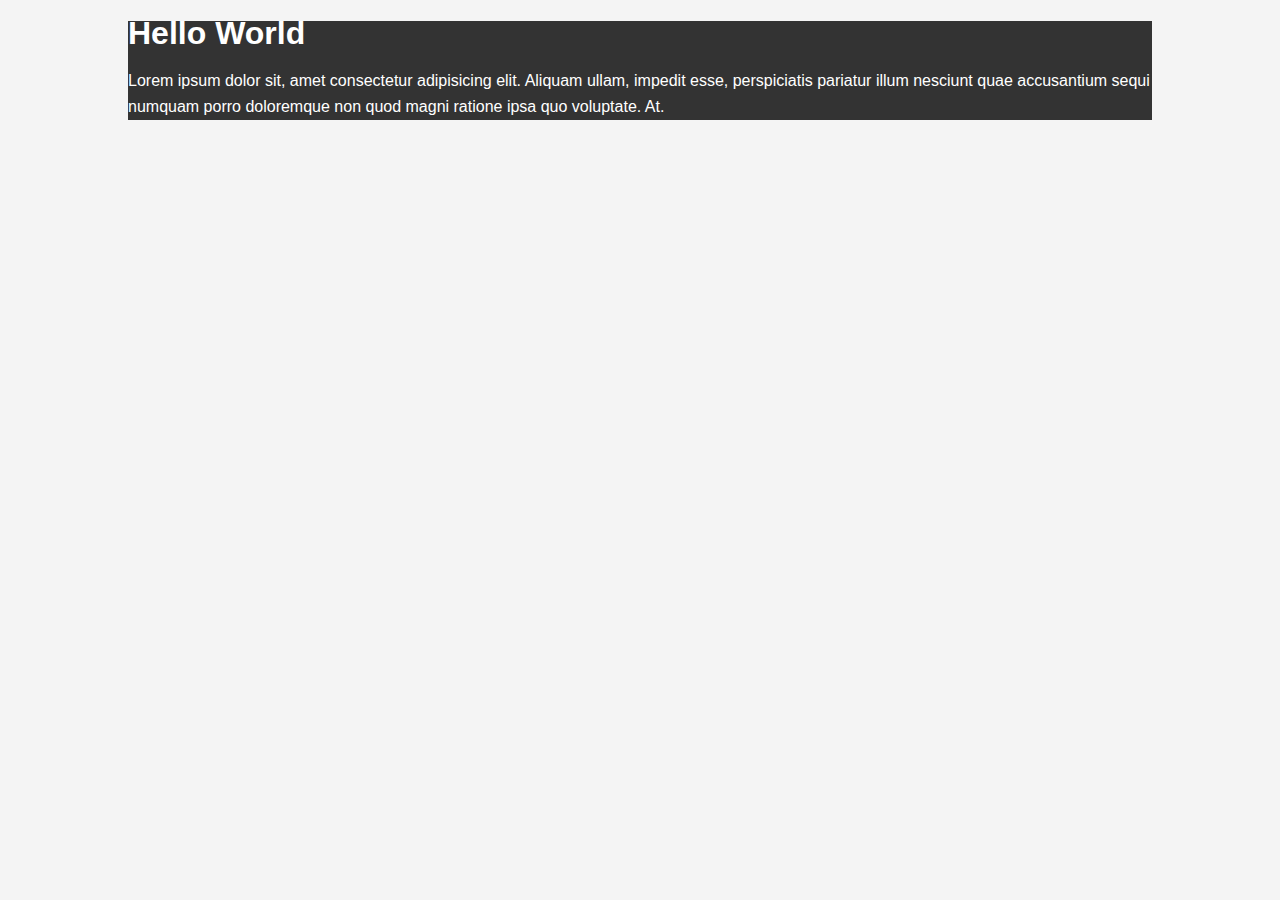
==== csscheatsheet/index.html @ 7a8d67ca "first commit" ====
<!DOCTYPE html>
<html lang="en">
<head>
    <meta charset="UTF-8">
    <meta http-equiv="X-UA-Compatible" content="IE=edge">
    <meta name="viewport" content="width=device-width, initial-scale=1.0">
    <title>CSS Cheat Sheet</title>
    <link rel="stylesheet" href="css/style.css">
</head>
<body>
    <div class="container">
    <div class="box-1">
    <h1>Hello World</h1>
    <p>Lorem ipsum dolor sit, amet consectetur adipisicing elit. Aliquam ullam, impedit esse, perspiciatis pariatur illum nesciunt quae accusantium sequi numquam porro doloremque non quod magni ratione ipsa quo voluptate. At.</p>
    </div>
    </div>
</body>
</html>
---- csscheatsheet/css/style.css ----
/* css selectors look like this a { background-color: yellow; }
 in the example above the selector is "a" which as we learned in the html crash course is a link, however when we use a selector it will target all the links -in this case- everywhere unless we use a class or an ID. 
 to start the declaration we have an opening curly brace { and to close it we have a closing curly brace } 
 inside the braces we have a property and a value, the property in this case will be "background-color" and the value is "yellow" seperated by a colon and you always want to end it with a colon ;*/

 /* colors in css can be written as 
 color names = black, blue, yellow...
 html5 color names = coral, misty rose...
 hexadecimal = #00ff00, #f4f4f4...
 rgb = (0,0,0) (0,0,255) */

 /* Differences between class and ID.
  As far as the browser goes in enforcing rules, ID and class theres no difference when it comes to html and css but we want to think of IDs as IDs that arent going to be placed anywhere else, theyre going to be unique. So if you have something like a nav bar you'll give it the ID of nav-bar bc you wont be using that in any other element. But if youre using somehting like class-box1 where youll give it like a background color and a border and stuff like that you may use that class somewhere else bc you may want to apply that style, so its not unique. To target a class we use a dot "." */
body{
    background-color: #f4f4f4;
    color: #555555;

    font-family: Arial, Helvetica, sans-serif;
    font-size: 16px;
    font-weight: normal;
    /* same as above */
    font: normal 16px Arial, Helvetica, sans-serif;

    line-height: 1.6em;
    margin: 0;
}

.container{
    width: 80%;
    margin: auto;
}

.box-1{
    background-color: #333;
    color: #fff;
}
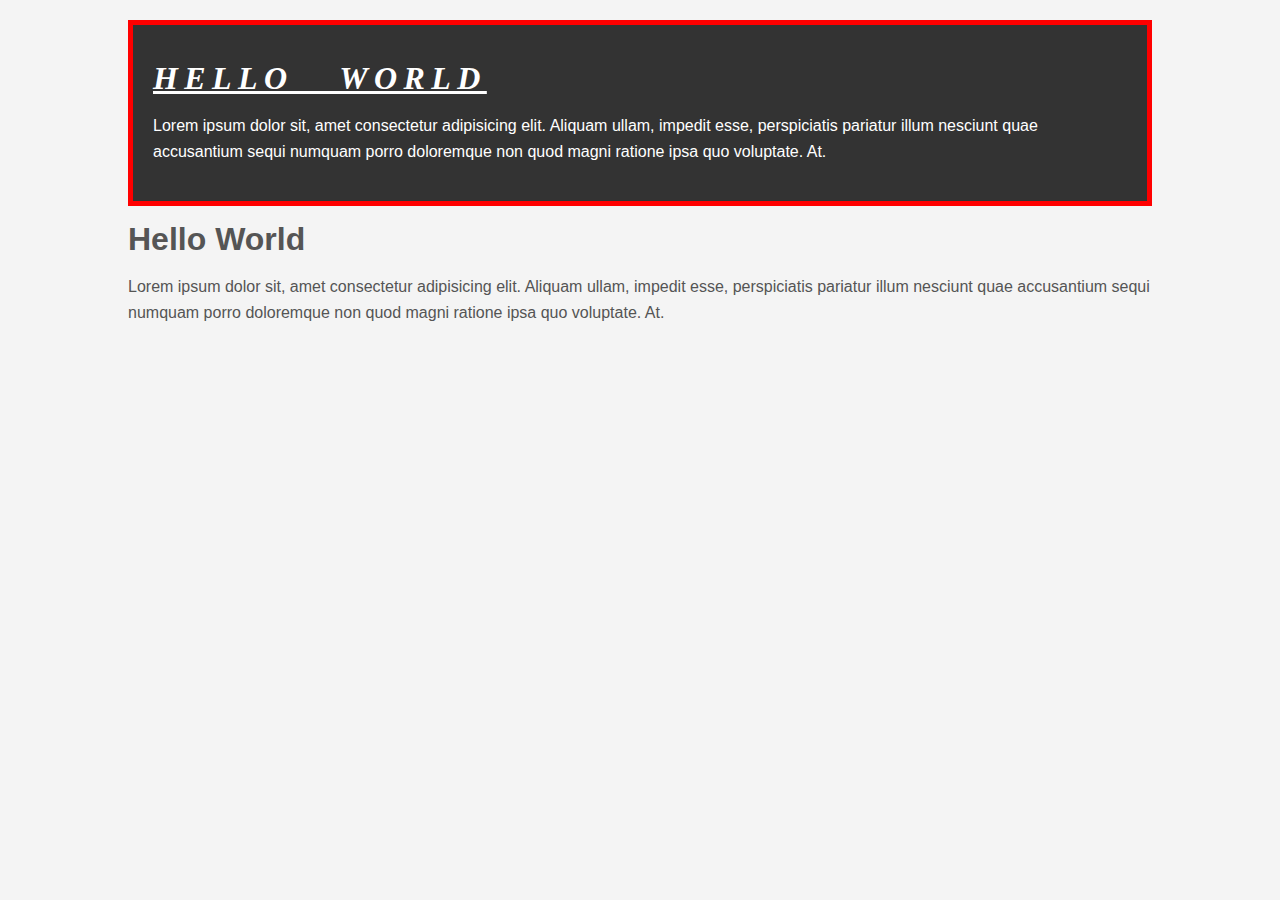
==== commit 651f07d9: "still on css" ====
--- a/csscheatsheet/index.html
+++ b/csscheatsheet/index.html
@@ -13,6 +13,10 @@
     <h1>Hello World</h1>
     <p>Lorem ipsum dolor sit, amet consectetur adipisicing elit. Aliquam ullam, impedit esse, perspiciatis pariatur illum nesciunt quae accusantium sequi numquam porro doloremque non quod magni ratione ipsa quo voluptate. At.</p>
     </div>
+    <div class="box-2">
+    <h1>Hello World</h1>
+    <p>Lorem ipsum dolor sit, amet consectetur adipisicing elit. Aliquam ullam, impedit esse, perspiciatis pariatur illum nesciunt quae accusantium sequi numquam porro doloremque non quod magni ratione ipsa quo voluptate. At.</p>
+    </div>
     </div>
 </body>
 </html>--- a/csscheatsheet/css/style.css
+++ b/csscheatsheet/css/style.css
@@ -11,6 +11,34 @@
 
  /* Differences between class and ID.
   As far as the browser goes in enforcing rules, ID and class theres no difference when it comes to html and css but we want to think of IDs as IDs that arent going to be placed anywhere else, theyre going to be unique. So if you have something like a nav bar you'll give it the ID of nav-bar bc you wont be using that in any other element. But if youre using somehting like class-box1 where youll give it like a background color and a border and stuff like that you may use that class somewhere else bc you may want to apply that style, so its not unique. To target a class we use a dot "." */
+
+  /* when dealing with containers its almost always better to use percentages other than pixels because of how the browser will respond to it */
+
+  /* margin and padding both have to do with space around content. Padding is the space inside the border around the content. Border is just a border that goes around the content. Margin is the space outside of the border. There are 2 ways to add margin and padding, the long way and the short way in the example we'll be adding margin to a paragraph <p>
+    p{
+        margin-top:5px;
+        margin-bottom: 5px;
+        margin-right: 10px;
+        margin-left: 10px;
+    }
+the example above can also be written as 
+    p{
+        margin: 5px 10px 5px 10px;
+    }
+top right bottom left is the order for "shorthand"
+    p{
+        margin: 5px 10px;
+    }
+to make it even shorter if the top and bottom have the same size and so does the left and right we can just use the top/bottom together and right/left together 
+
+The same thing can be done for padding*/
+
+/* browsers usually have their default margin and padding but it can be 0d out using the asterisk command which is a universal thing. Its called a reset 
+*{
+    margin: 0;
+    padding: 0;
+}*/
+
 body{
     background-color: #f4f4f4;
     color: #555555;
@@ -33,4 +61,36 @@
 .box-1{
     background-color: #333;
     color: #fff;
+    border-right: 5px red solid;
+    border-left: 5px red solid;
+    border-top: 5px red solid;
+    border-bottom: 5px red solid;
+    /* same as above */
+    border-width: 3px;
+    border-bottom-width: 10px;
+
+    border-top-style: dotted;
+
+    border: 5px red solid;
+
+    padding-top: 20px;
+    padding-bottom: 20px;
+    padding-right: 20px;
+    padding-left: 20px;
+
+    /* same as above */
+    padding: 20px;
+
+    margin-top: 20px;
+    margin: 20 px 0;
+}
+
+.box-1 h1{
+    font-family: Tahoma;
+    font-weight: 800;
+    font-style: italic;
+    text-decoration: underline;
+    text-transform: uppercase;
+    letter-spacing: 0.2em;
+    word-spacing: 1em;
 }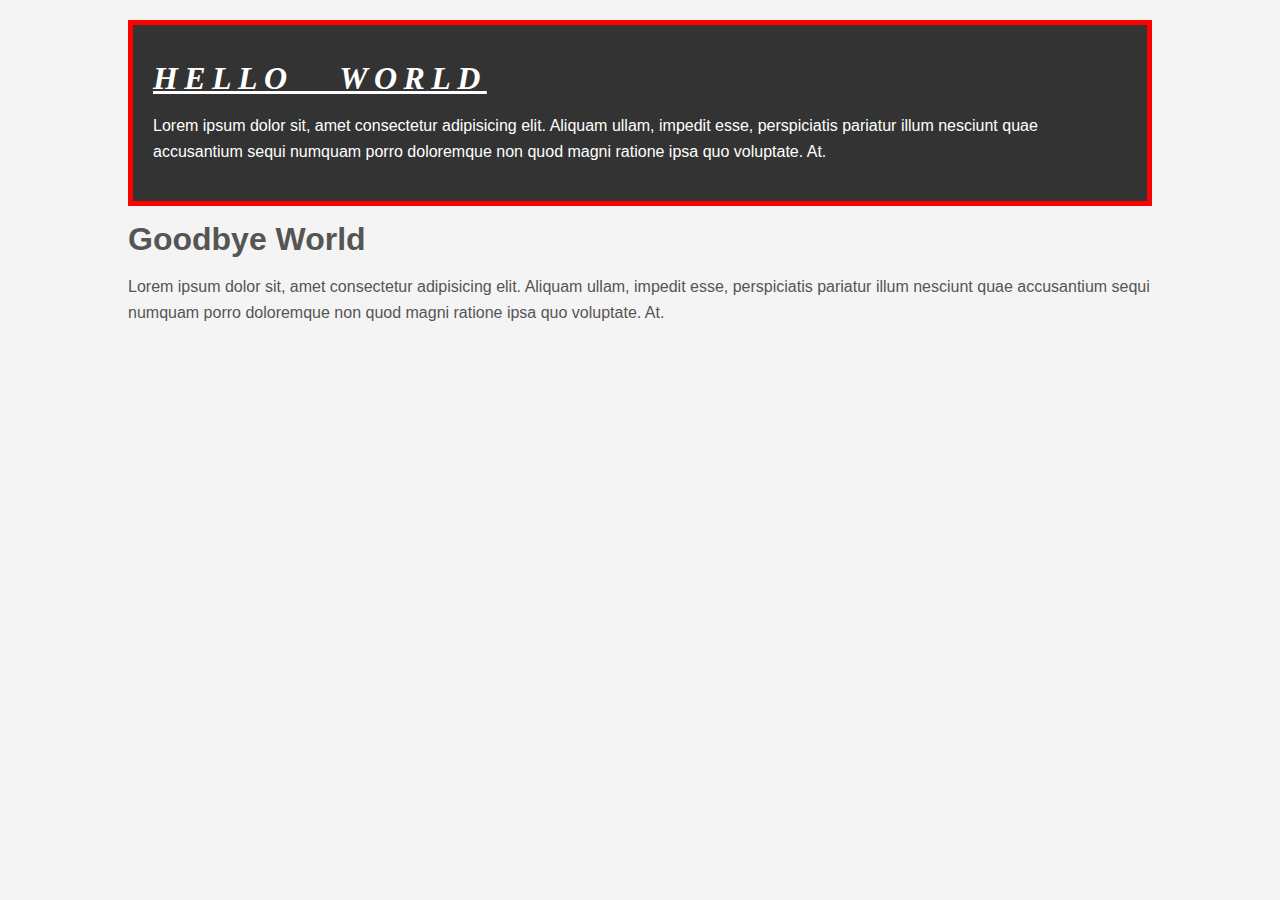
==== commit f0df496e: "working on box 2" ====
--- a/csscheatsheet/index.html
+++ b/csscheatsheet/index.html
@@ -14,7 +14,7 @@
     <p>Lorem ipsum dolor sit, amet consectetur adipisicing elit. Aliquam ullam, impedit esse, perspiciatis pariatur illum nesciunt quae accusantium sequi numquam porro doloremque non quod magni ratione ipsa quo voluptate. At.</p>
     </div>
     <div class="box-2">
-    <h1>Hello World</h1>
+    <h1>Goodbye World</h1>
     <p>Lorem ipsum dolor sit, amet consectetur adipisicing elit. Aliquam ullam, impedit esse, perspiciatis pariatur illum nesciunt quae accusantium sequi numquam porro doloremque non quod magni ratione ipsa quo voluptate. At.</p>
     </div>
     </div>
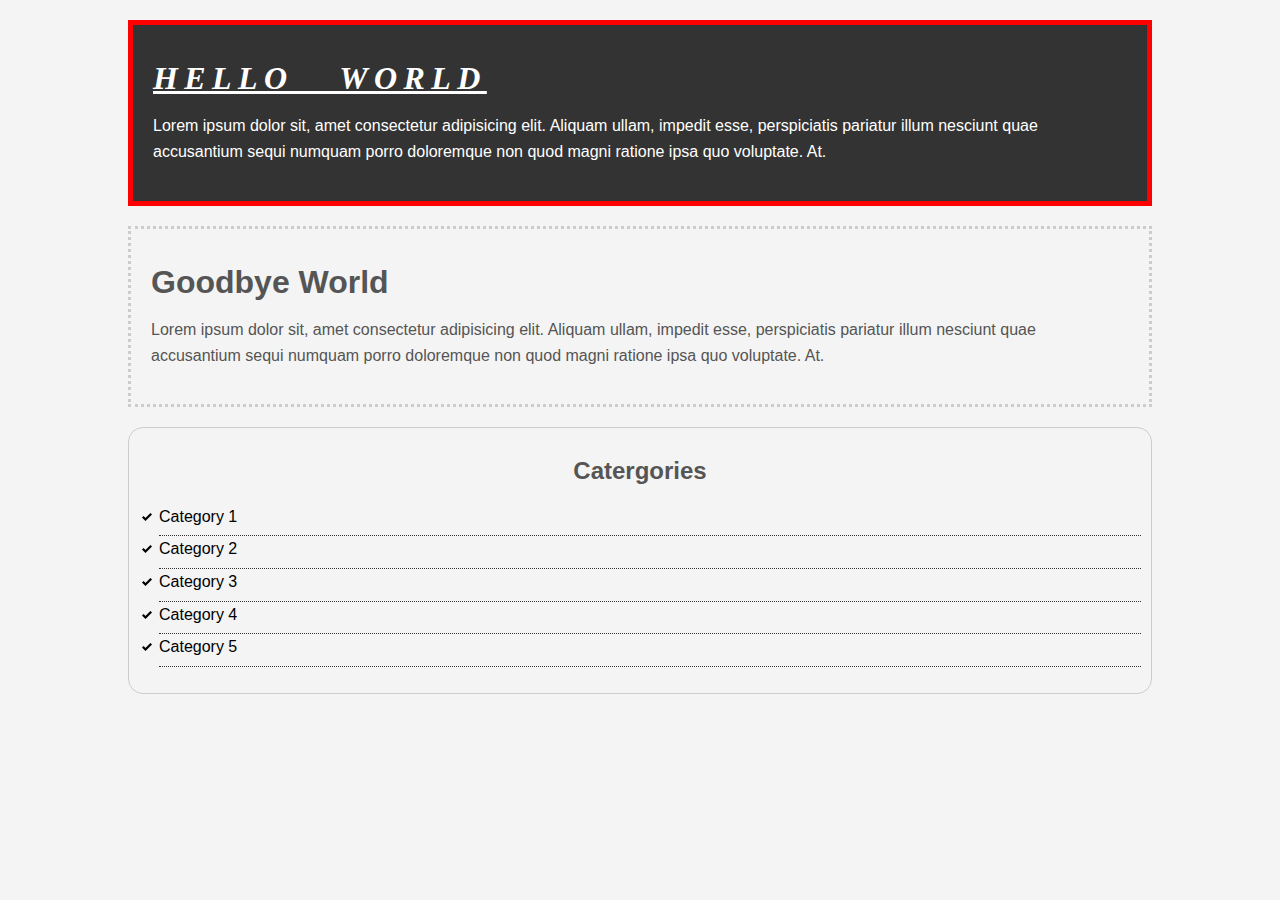
==== commit 0573780e: "added links and styling to them" ====
--- a/csscheatsheet/index.html
+++ b/csscheatsheet/index.html
@@ -17,6 +17,17 @@
     <h1>Goodbye World</h1>
     <p>Lorem ipsum dolor sit, amet consectetur adipisicing elit. Aliquam ullam, impedit esse, perspiciatis pariatur illum nesciunt quae accusantium sequi numquam porro doloremque non quod magni ratione ipsa quo voluptate. At.</p>
     </div>
+
+    <div class="categories">
+        <h2>Catergories</h2>
+        <ul>
+            <li><a href="#">Category 1</a></li>
+            <li><a href="#">Category 2</a></li>
+            <li><a href="#">Category 3</a></li>
+            <li><a href="#">Category 4</a></li>
+            <li><a href="test.html">Category 5</a></li>
+        </ul>
+    </div>
     </div>
 </body>
 </html>--- a/csscheatsheet/css/style.css
+++ b/csscheatsheet/css/style.css
@@ -53,6 +53,23 @@
     margin: 0;
 }
 
+a{
+    text-decoration: none;
+    color: #000;
+}
+
+a:hover{
+    color: red;
+}
+
+a:active{
+    color: green;
+}
+
+a:visited{
+    color: black;
+}
+
 .container{
     width: 80%;
     margin: auto;
@@ -93,4 +110,33 @@
     text-transform: uppercase;
     letter-spacing: 0.2em;
     word-spacing: 1em;
+}
+
+.box-2{
+    border: 3px dotted #ccc;
+    padding: 20px;
+    margin: 20px 0;
+}
+
+.categories{
+    border: 1px #ccc solid;
+    padding: 10px;
+    border-radius: 15px;
+}
+
+.categories h2{
+    text-align: center;
+}
+
+.categories ul{
+    padding: 0;
+    padding-left: 20px;
+    list-style: square;
+    list-style: none;
+}
+
+.categories li{
+    padding-bottom: 6px;
+    border-bottom: dotted 1px #333;
+    list-style-image: url('../images/check.png');
 }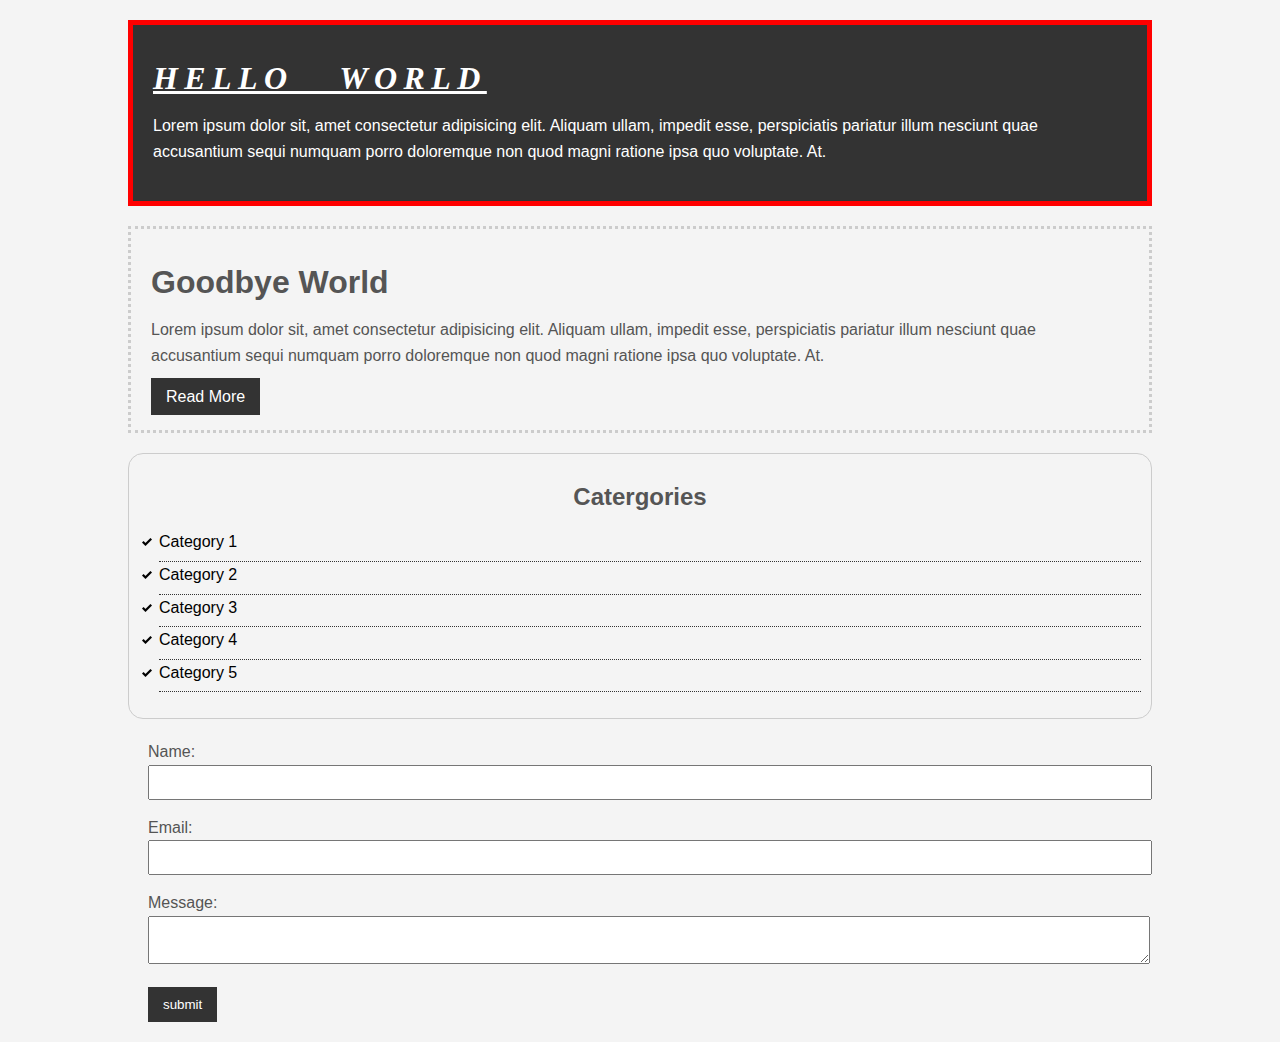
==== commit 2f862d06: "added and styled forms" ====
--- a/csscheatsheet/index.html
+++ b/csscheatsheet/index.html
@@ -1,33 +1,61 @@
 <!DOCTYPE html>
 <html lang="en">
-<head>
-    <meta charset="UTF-8">
-    <meta http-equiv="X-UA-Compatible" content="IE=edge">
-    <meta name="viewport" content="width=device-width, initial-scale=1.0">
+  <head>
+    <meta charset="UTF-8" />
+    <meta http-equiv="X-UA-Compatible" content="IE=edge" />
+    <meta name="viewport" content="width=device-width, initial-scale=1.0" />
     <title>CSS Cheat Sheet</title>
-    <link rel="stylesheet" href="css/style.css">
-</head>
-<body>
+    <link rel="stylesheet" href="css/style.css" />
+  </head>
+  <body>
     <div class="container">
-    <div class="box-1">
-    <h1>Hello World</h1>
-    <p>Lorem ipsum dolor sit, amet consectetur adipisicing elit. Aliquam ullam, impedit esse, perspiciatis pariatur illum nesciunt quae accusantium sequi numquam porro doloremque non quod magni ratione ipsa quo voluptate. At.</p>
-    </div>
-    <div class="box-2">
-    <h1>Goodbye World</h1>
-    <p>Lorem ipsum dolor sit, amet consectetur adipisicing elit. Aliquam ullam, impedit esse, perspiciatis pariatur illum nesciunt quae accusantium sequi numquam porro doloremque non quod magni ratione ipsa quo voluptate. At.</p>
-    </div>
+      <div class="box-1">
+        <h1>Hello World</h1>
+        <p>
+          Lorem ipsum dolor sit, amet consectetur adipisicing elit. Aliquam
+          ullam, impedit esse, perspiciatis pariatur illum nesciunt quae
+          accusantium sequi numquam porro doloremque non quod magni ratione ipsa
+          quo voluptate. At.
+        </p>
+      </div>
+      <div class="box-2">
+        <h1>Goodbye World</h1>
+        <p>
+          Lorem ipsum dolor sit, amet consectetur adipisicing elit. Aliquam
+          ullam, impedit esse, perspiciatis pariatur illum nesciunt quae
+          accusantium sequi numquam porro doloremque non quod magni ratione ipsa
+          quo voluptate. At.
+        </p>
+        <a class="button" href="">Read More</a>
+      </div>
 
-    <div class="categories">
+      <div class="categories">
         <h2>Catergories</h2>
         <ul>
-            <li><a href="#">Category 1</a></li>
-            <li><a href="#">Category 2</a></li>
-            <li><a href="#">Category 3</a></li>
-            <li><a href="#">Category 4</a></li>
-            <li><a href="test.html">Category 5</a></li>
+          <li><a href="#">Category 1</a></li>
+          <li><a href="#">Category 2</a></li>
+          <li><a href="#">Category 3</a></li>
+          <li><a href="#">Category 4</a></li>
+          <li><a href="test.html">Category 5</a></li>
         </ul>
+      </div>
+
+      <form class="my-form">
+        <div class="form-group">
+          <label for="name">Name:</label>
+          <input type="text" name="name" />
+        </div>
+        <div class="form-group">
+          <label for="email">Email:</label>
+          <input type="text" name="email" />
+        </div>
+        <div class="form-group">
+          <label for="message">Message:</label>
+          <textarea name="message" id="" cols="30" rows="2"></textarea>
+        </div>
+        <input class="button" type="submit" value="submit" />
+      </form>
     </div>
-    </div>
-</body>
-</html>+    <!-- ./container -->
+  </body>
+</html>
--- a/csscheatsheet/css/style.css
+++ b/csscheatsheet/css/style.css
@@ -67,12 +67,23 @@
 }
 
 a:visited{
-    color: black;
 }
 
 .container{
     width: 80%;
     margin: auto;
+}
+
+.button{
+    background-color: #333;
+    color: #fff;
+    padding: 10px 15px;
+    border: none;
+}
+
+.button:hover{
+    background: red;
+    color: #fff;
 }
 
 .box-1{
@@ -139,4 +150,22 @@
     padding-bottom: 6px;
     border-bottom: dotted 1px #333;
     list-style-image: url('../images/check.png');
-}+}
+
+.my-form{
+    padding: 20px;
+}
+
+.my-form .form-group{
+    padding-bottom: 15px;
+}
+
+.my-form label{
+    display: block;
+}
+
+.my-form input[type=text], .my-form textarea{
+    padding: 8px;
+    width: 100%;
+}
+
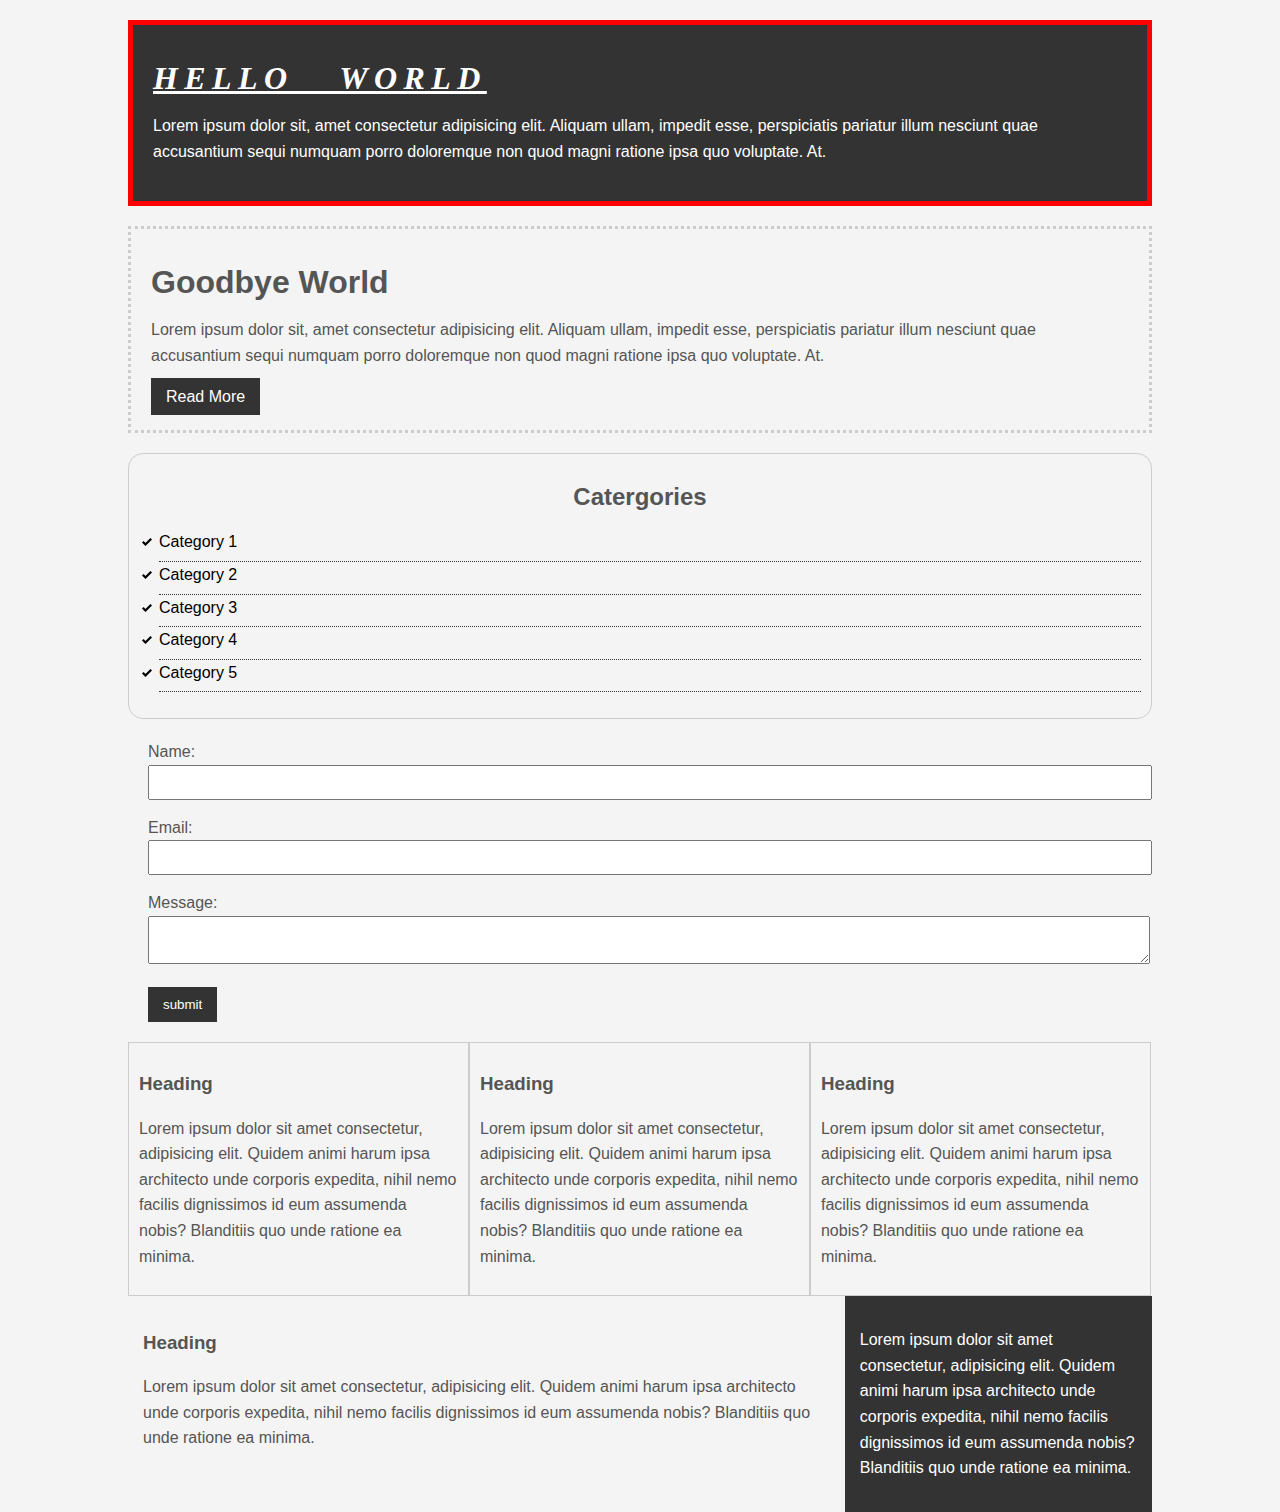
==== commit 21b165b1: "alignment and floating" ====
--- a/csscheatsheet/index.html
+++ b/csscheatsheet/index.html
@@ -55,6 +55,55 @@
         </div>
         <input class="button" type="submit" value="submit" />
       </form>
+
+      <div class="block">
+        <h3>Heading</h3>
+        <p>
+          Lorem ipsum dolor sit amet consectetur, adipisicing elit. Quidem animi
+          harum ipsa architecto unde corporis expedita, nihil nemo facilis
+          dignissimos id eum assumenda nobis? Blanditiis quo unde ratione ea
+          minima.
+        </p>
+      </div>
+      <div class="block">
+        <h3>Heading</h3>
+        <p>
+          Lorem ipsum dolor sit amet consectetur, adipisicing elit. Quidem animi
+          harum ipsa architecto unde corporis expedita, nihil nemo facilis
+          dignissimos id eum assumenda nobis? Blanditiis quo unde ratione ea
+          minima.
+        </p>
+      </div>
+      <div class="block">
+        <h3>Heading</h3>
+        <p>
+          Lorem ipsum dolor sit amet consectetur, adipisicing elit. Quidem animi
+          harum ipsa architecto unde corporis expedita, nihil nemo facilis
+          dignissimos id eum assumenda nobis? Blanditiis quo unde ratione ea
+          minima.
+        </p>
+      </div>
+
+      <div class="clr"></div>
+
+      <div id="main-block">
+        <h3>Heading</h3>
+        <p>
+          Lorem ipsum dolor sit amet consectetur, adipisicing elit. Quidem animi
+          harum ipsa architecto unde corporis expedita, nihil nemo facilis
+          dignissimos id eum assumenda nobis? Blanditiis quo unde ratione ea
+          minima.
+        </p>
+      </div>
+
+      <div id="side-bar">
+         <p>
+          Lorem ipsum dolor sit amet consectetur, adipisicing elit. Quidem animi
+          harum ipsa architecto unde corporis expedita, nihil nemo facilis
+          dignissimos id eum assumenda nobis? Blanditiis quo unde ratione ea
+          minima.
+        </p>
+      </div>
     </div>
     <!-- ./container -->
   </body>
--- a/csscheatsheet/css/style.css
+++ b/csscheatsheet/css/style.css
@@ -86,6 +86,10 @@
     color: #fff;
 }
 
+.clr{
+    clear: both;
+}
+
 .box-1{
     background-color: #333;
     color: #fff;
@@ -169,3 +173,26 @@
     width: 100%;
 }
 
+.block{
+    float: left;
+    width: 33.3%;
+    border: 1px solid #ccc;
+    padding: 10px;
+    box-sizing: border-box;
+}
+
+#main-block{
+    float: left;
+    width: 70%;
+    padding: 15px;
+    box-sizing: border-box;
+}
+
+#side-bar{
+    float: right;
+    width: 30%;
+    background-color: #333;
+    color: #fff;
+    padding: 15px;
+    box-sizing: border-box;
+}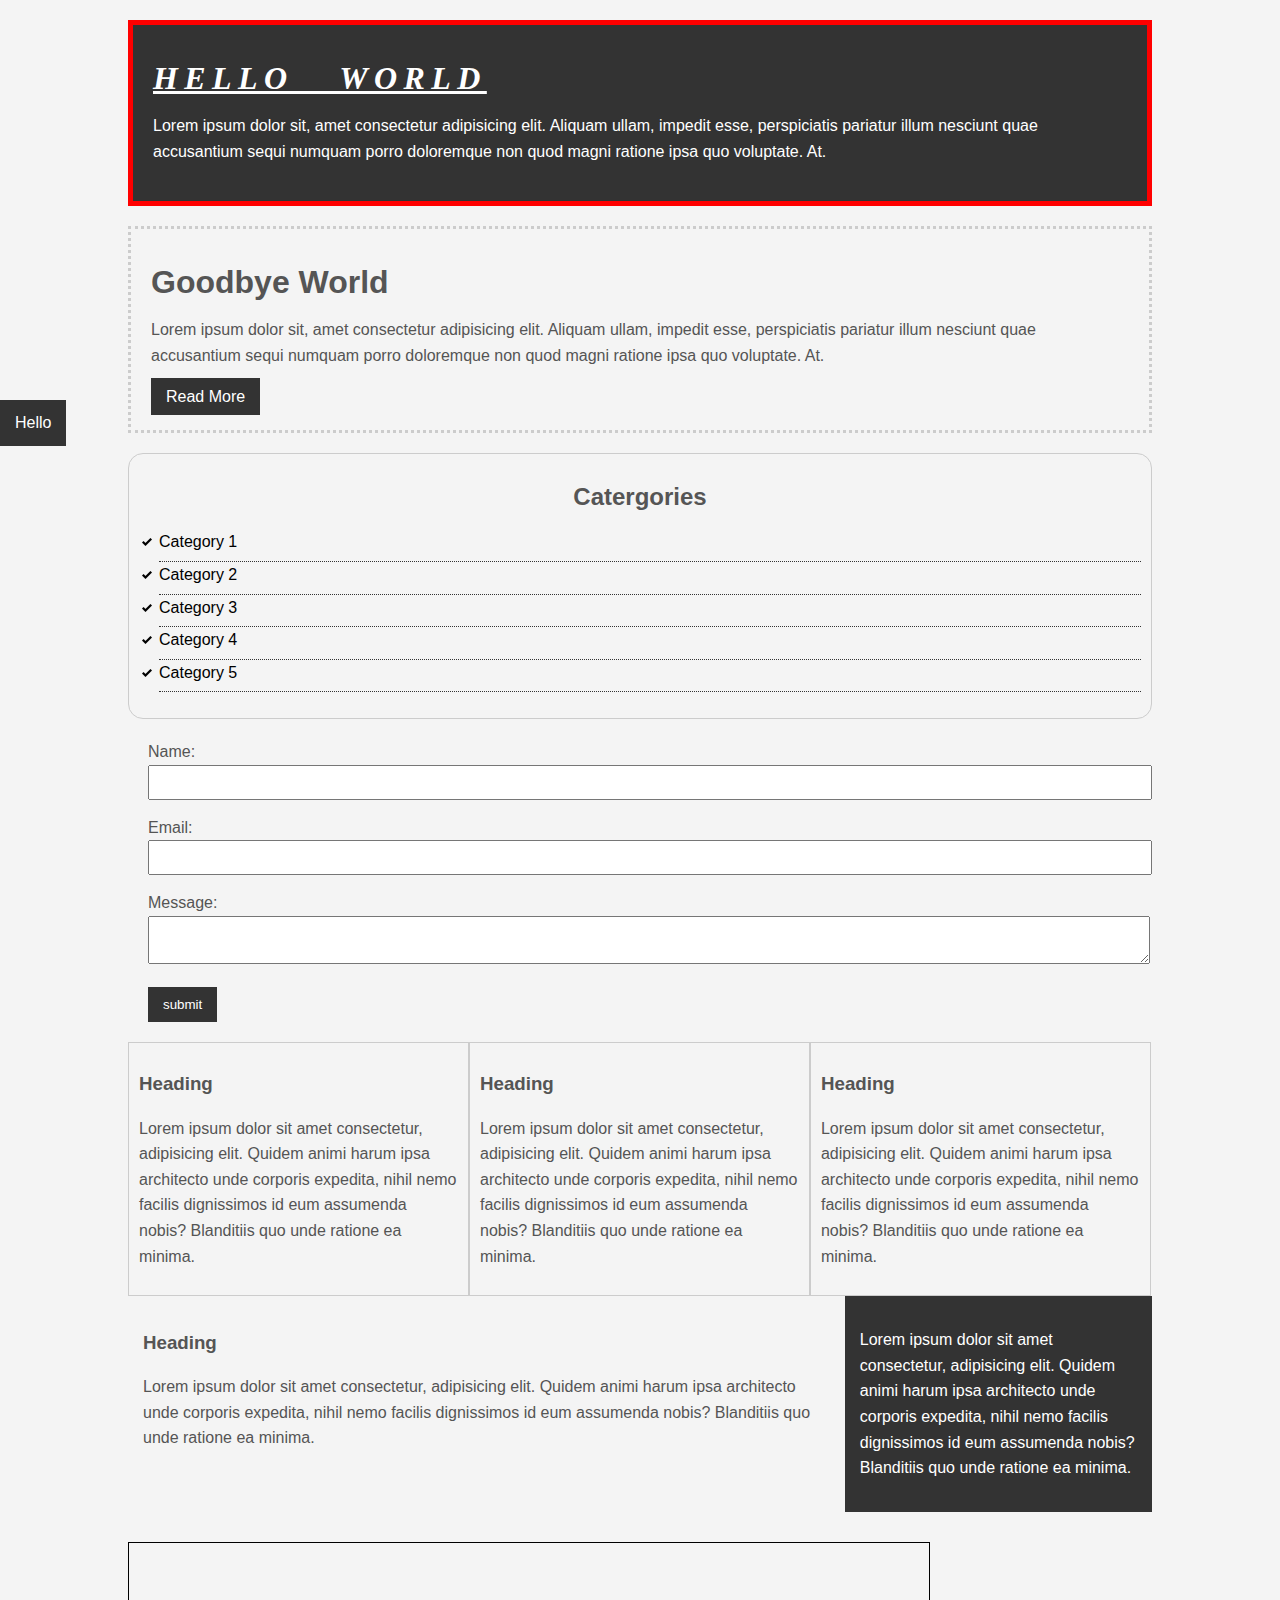
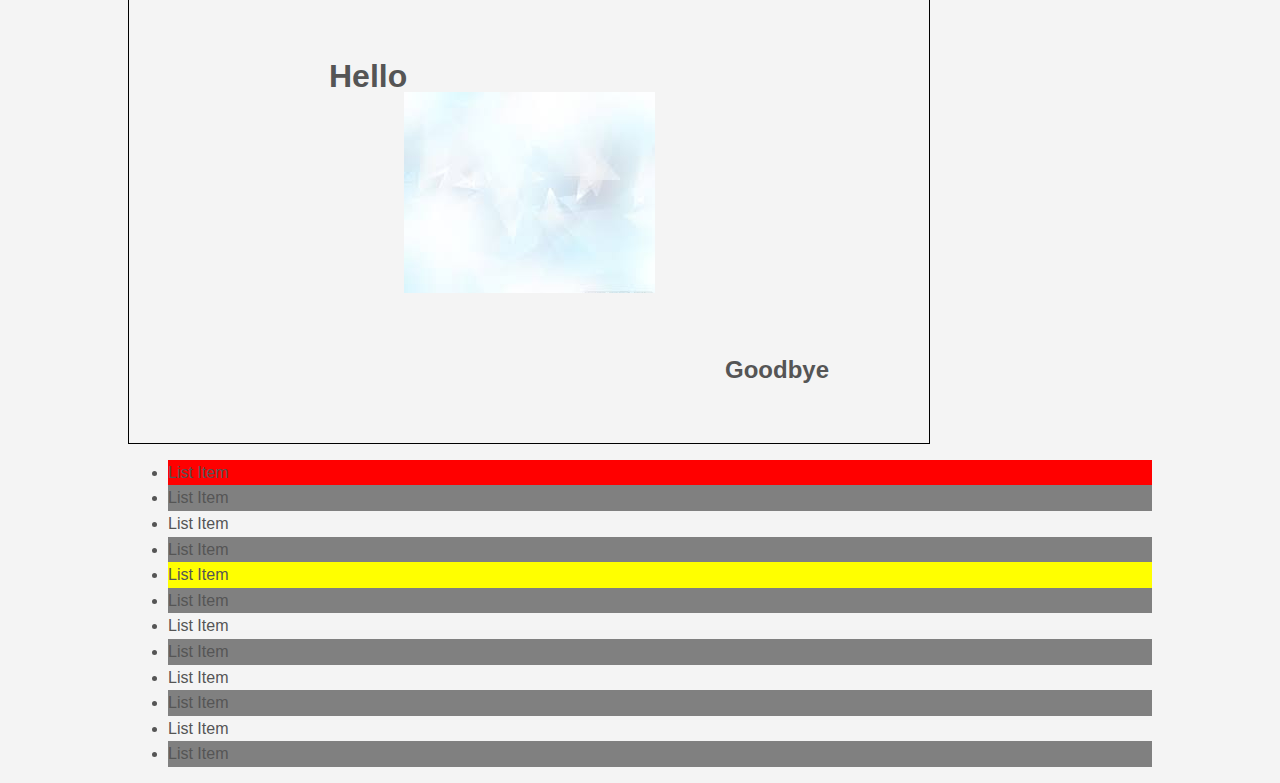
==== commit 2bcfd818: "positioning in css" ====
--- a/csscheatsheet/index.html
+++ b/csscheatsheet/index.html
@@ -104,7 +104,31 @@
           minima.
         </p>
       </div>
+
+      <div class="clr"></div>
+
+      <div class="p-box">
+        <h1>Hello</h1>
+        <h2>Goodbye</h2>
+      </div>
+
+      <ul class="my-list">
+        <li>List Item</li>
+        <li>List Item</li>
+        <li>List Item</li>
+        <li>List Item</li>
+        <li>List Item</li>
+        <li>List Item</li>
+        <li>List Item</li>
+        <li>List Item</li>
+        <li>List Item</li>
+        <li>List Item</li>
+        <li>List Item</li>
+        <li>List Item</li>
+      </ul>
     </div>
     <!-- ./container -->
+
+    <a class="fix-me button" href="">Hello</a>
   </body>
 </html>
--- a/csscheatsheet/css/style.css
+++ b/csscheatsheet/css/style.css
@@ -39,6 +39,14 @@
     padding: 0;
 }*/
 
+/* Positioning in CSS, the positioning property has a few different values...
+Static - The default if we dont assign a position its static and just appears in the document flow
+Relative - The element is palced relative to its normal position so it falls naturally but we can add properties like top left right bottom and we can push it to where we want
+Absolute - Will allow us to target whatever position we want inside of a relative element
+Fixed - A fixed position to the browser window so it doesnt matter how much we scroll or how far we are ina page it will always be in the same position 
+Initial - Sets the property to its default value 
+Inherit - Will inherit whatever the property of its parent element is*/
+
 body{
     background-color: #f4f4f4;
     color: #555555;
@@ -195,4 +203,49 @@
     color: #fff;
     padding: 15px;
     box-sizing: border-box;
+}
+
+.p-box{
+    width: 800px;
+    height: 500px;
+    border: 1px solid #000;
+    margin-top: 30px;
+    position: relative;
+    background-image: url('../images/bgimage.jfif');
+    background-repeat: no-repeat;
+    background-position: 100px 200px;
+    background-position: center center;
+}
+
+.p-box h1{
+    position: absolute;
+    top: 100px;
+    left: 200px;
+}
+
+.p-box h2{
+    position: absolute;
+    bottom: 40px;
+    right: 100px;
+}
+
+.fix-me{
+    position: fixed;
+    top: 400px;
+}
+
+.my-list li:first-child {
+    background: red;
+}
+
+.my-list li:last-child {
+    background: blue;
+}
+
+.my-list li:nth-child(5){
+    background: yellow;
+}
+
+.my-list li:nth-child(even){
+    background: gray;
 }